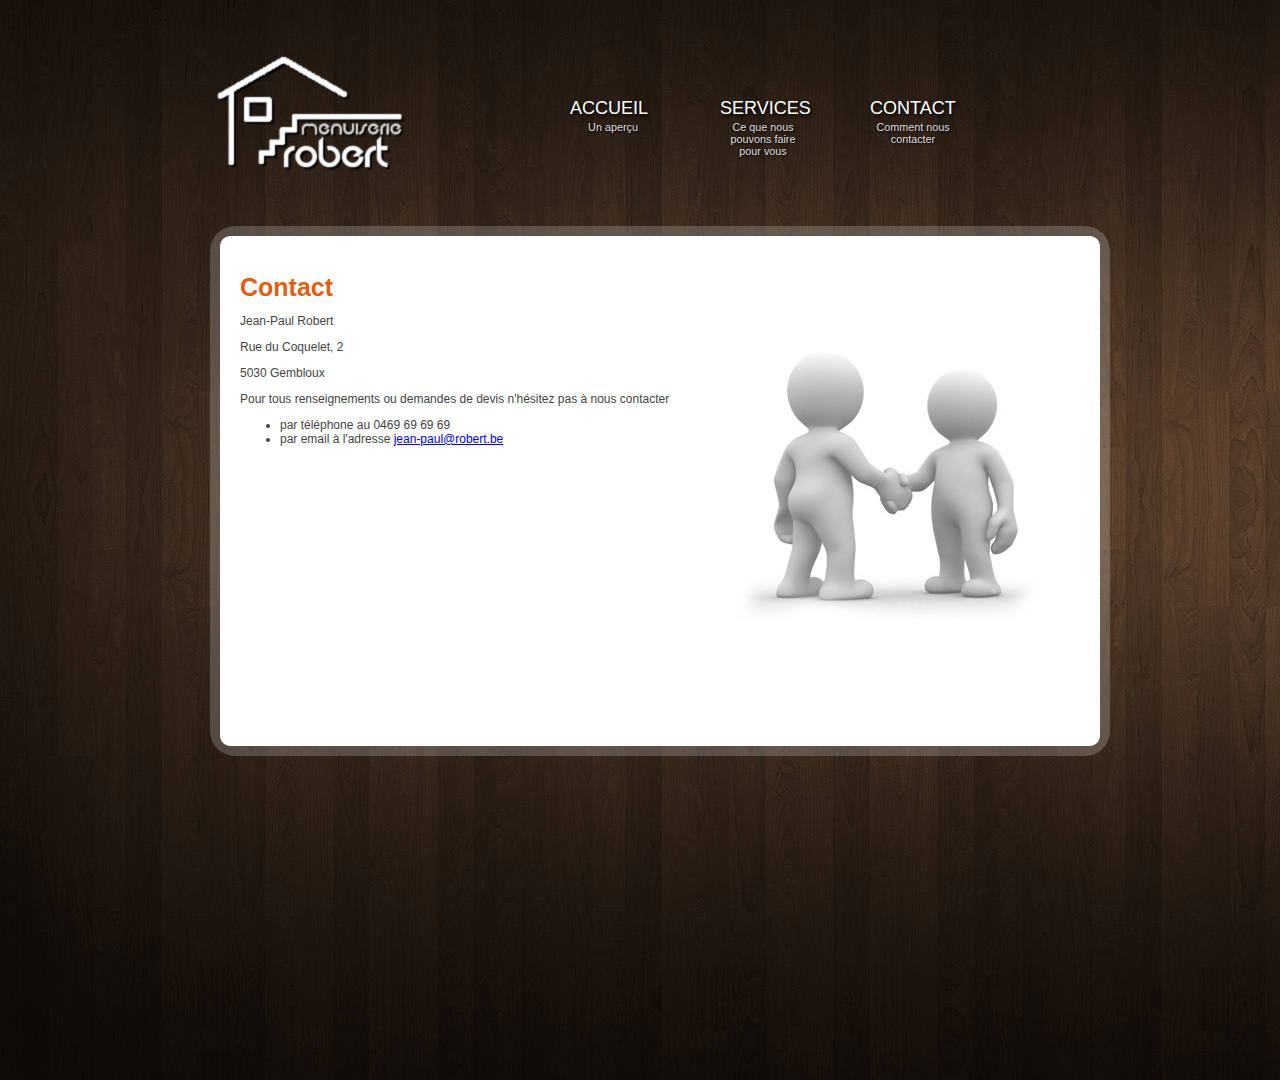
==== contact.html @ 17239f8b "update" ====
<!DOCTYPE html PUBLIC "-//W3C//DTD XHTML 1.0 Transitional//EN" "http://www.w3.org/TR/xhtml1/DTD/xhtml1-transitional.dtd">
<html xmlns="http://www.w3.org/1999/xhtml" xml:lang="fr" >
<head>
<title>Menuiserie Robert - Contact</title>
<meta http-equiv="Content-Type" content="text/html; charset=iso-8859-1" />
<link href="css/style.css" rel="stylesheet" type="text/css" />
</head>
<body>

<div id="topBg">
<img src="wood5.jpg" />
</div>

<div id="mainContent">
<div id="logo"></div>
<div id="menu">
<ul>
<li><a href="index.html" class="accueil">ACCUEIL <span>Un aper&ccedil;u</span></a></li>
<li><a href="services.html" class="services">SERVICES <span>Ce que nous pouvons faire pour vous</span></a></li>
<li><a href="contact.html" class="contact">CONTACT <span>Comment nous contacter</span></a></li>
</ul>
</div>

<div id="centerBg">
</div>
<div id="center">
		
		<h1>Contact</h1>
		<img class="floatRight" src="images/contact.jpg" />
		
		<div id="coordonnees">
		   <p>Jean-Paul Robert</p>
		   <p>Rue du Coquelet, 2</p>
		   <p>5030 Gembloux</p>
		</div>
		
		<p>Pour tous renseignements ou demandes de devis n'h&eacute;sitez pas &agrave; nous contacter</p>
		<p>
		   <ul>
		      <li>par t&eacute;l&eacute;phone au <span class="highlight">0469 69 69 69</span></li>
		      <li>par email &agrave; l'adresse <a href="mailto:jeanpaul@robert.be">jean-paul@robert.be</a></li>
         <ul>
      </p>


</div>

</div>


</body>
</html>
---- css/style.css ----
html>body {
height: auto;
}

html, body {
margin : 0;
padding : 0;
}

body {
background : #333;
overflow-x : hidden;
}

#topBg {
position : absolute; top : 0; left:  0;
width : 100%;
z-index : 0;
}

#topBg img { }

#mainContent{
width : 860px;
margin : auto;
padding-top : 50px;
position : relative;
z-index : 3;
font-family : Verdana,Arial, sans-serif;
font-size : 12px;
}

#logo {
float : left;
background : url('images/logo-transp150_border.png') no-repeat;
width : 200px;
height : 140px;
margin-left : 00px;
}

#menu {
margin-left : 300px;
margin-top : 20px;
width : 500px;
height  : 80px;
padding-top : 1px;
}

#menu ul li { float : left; display : inline; margin-right : 20px;}

#menu a {
display : block;
width : 95px;
padding : 15px 15px 15px 20px;
height : 60px;
font-size : 1.5em;
color : white;
text-decoration : none;
text-shadow: black 0.1em 0.1em 0.2em;
}

#menu a:hover { background : url('images/menuLinkBg_20p.png'); }

#menu a span {
font-size : 0.6em;
color : #ddd;
display : block;
position : relative; top : 2px; left : 3px;
text-shadow: black 0.1em 0.1em 0.2em;
width : 80px;
text-align : center;
}

#center {
background : url('images/centerBg_20p_white.png') center center;
margin-top : 75px;
border : 0px solid rgba(51, 51, 51, 0.5);
width : 840px;
height : 470px;
padding : 30px;
font-family : Verdana,Arial, sans-serif;
border-radius: 25px;
color : #444;
}

#center h1 { color : #E05F14; font-size : 25px; margin-bottom : 10px; }

.pics {  
    height:  302;  
    width:   402;  
    padding: 0;  
    margin:  0;
    float: right;
    margin-left : 40px;
    margin-bottom : 20px;
    margin-top : 30px;
} 
 
.pics img {  
    padding: 15px;  
    border:  1px solid #ccc;  
    background-color: #fff;  
    width:  400px; 
    height: 300px; 
    top:  0; 
    left: 0 
}

img.floatRight {
float : right;
margin : 20px;
}
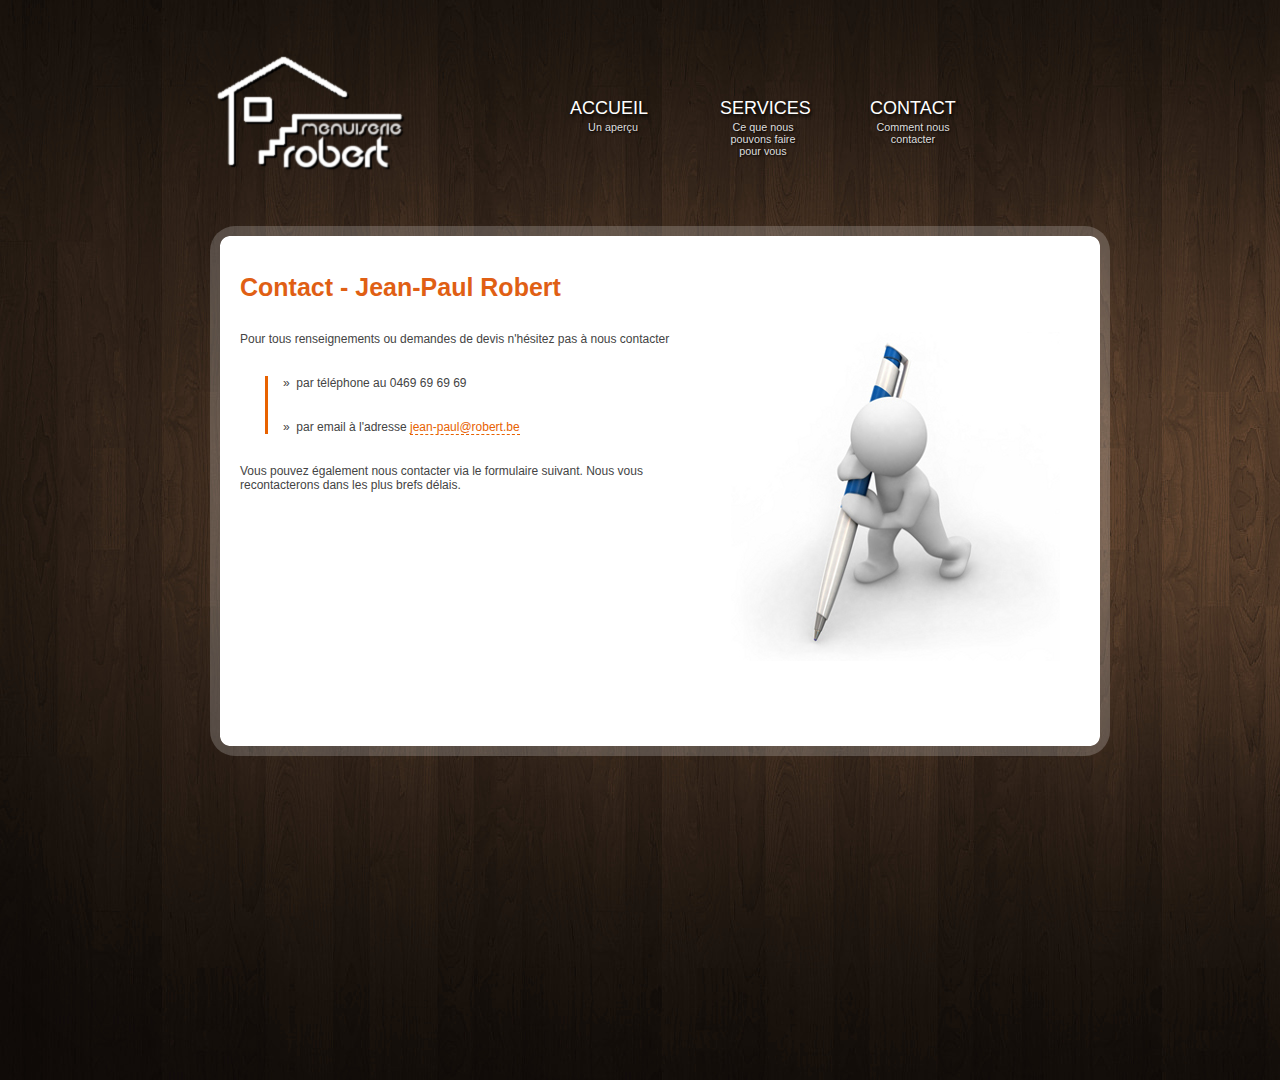
==== commit 956a01cc: "update" ====
--- a/contact.html
+++ b/contact.html
@@ -25,22 +25,29 @@
 </div>
 <div id="center">
 		
-		<h1>Contact</h1>
-		<img class="floatRight" src="images/contact.jpg" />
+		<h1>Contact - Jean-Paul Robert</h1>
+		
+		<!-- Script pour prendre une des 3 images au hasard -->
+		<script type="text/javascript">
+			var randomnumber=Math.floor(Math.random()*3) + 1;
+			document.write("<img class=\"contactImg\" src=\"images/contact" + randomnumber + ".jpg\" />");
+		</script>
+		
+		<!-- Solution de rechange pour ceux qui n'auraient pas javascript -->
+		<noscript><img class="contactImg" src="images/contact2.jpg" /></noscript>
+		
+		<p>Pour tous renseignements ou demandes de devis n'h&eacute;sitez pas &agrave; nous contacter</p>
 		
 		<div id="coordonnees">
-		   <p>Jean-Paul Robert</p>
-		   <p>Rue du Coquelet, 2</p>
-		   <p>5030 Gembloux</p>
+			<p>&raquo;&nbsp; par t&eacute;l&eacute;phone au <span class="highlight">0469 69 69 69</span></p>
+			<p>&raquo;&nbsp; par email &agrave; l'adresse <a href="mailto:jeanpaul@robert.be">jean-paul@robert.be</a></p>      
 		</div>
 		
-		<p>Pour tous renseignements ou demandes de devis n'h&eacute;sitez pas &agrave; nous contacter</p>
-		<p>
-		   <ul>
-		      <li>par t&eacute;l&eacute;phone au <span class="highlight">0469 69 69 69</span></li>
-		      <li>par email &agrave; l'adresse <a href="mailto:jeanpaul@robert.be">jean-paul@robert.be</a></li>
-         <ul>
-      </p>
+		<p>Vous pouvez &eacute;galement nous contacter via le formulaire suivant.  Nous vous recontacterons dans les plus brefs d&eacute;lais.</p>
+		
+		<form id="contact" action="envoi de mail">
+		<p></p>
+		</form>
 
 
 </div>
--- a/css/style.css
+++ b/css/style.css
@@ -10,6 +10,10 @@
 body {
 background : #333;
 overflow-x : hidden;
+}
+
+p {
+margin-top : 30px;
 }
 
 #topBg {
@@ -106,7 +110,28 @@
     left: 0 
 }
 
-img.floatRight {
+img.contactImg {
 float : right;
 margin : 20px;
+width : 329px;
 }
+
+#coordonnees {
+margin : 25px;
+padding-left : 15px;
+border-left : 3px solid #e86200;
+}
+
+#coordonnees a {
+color : #e86200;
+text-decoration : none;
+border-bottom : 1px dashed #e86200;
+}
+
+#coordonnees a:hover {
+color : #e86200;
+text-decoration : none;
+border-bottom : 1px solid #e86200;
+}
+
+
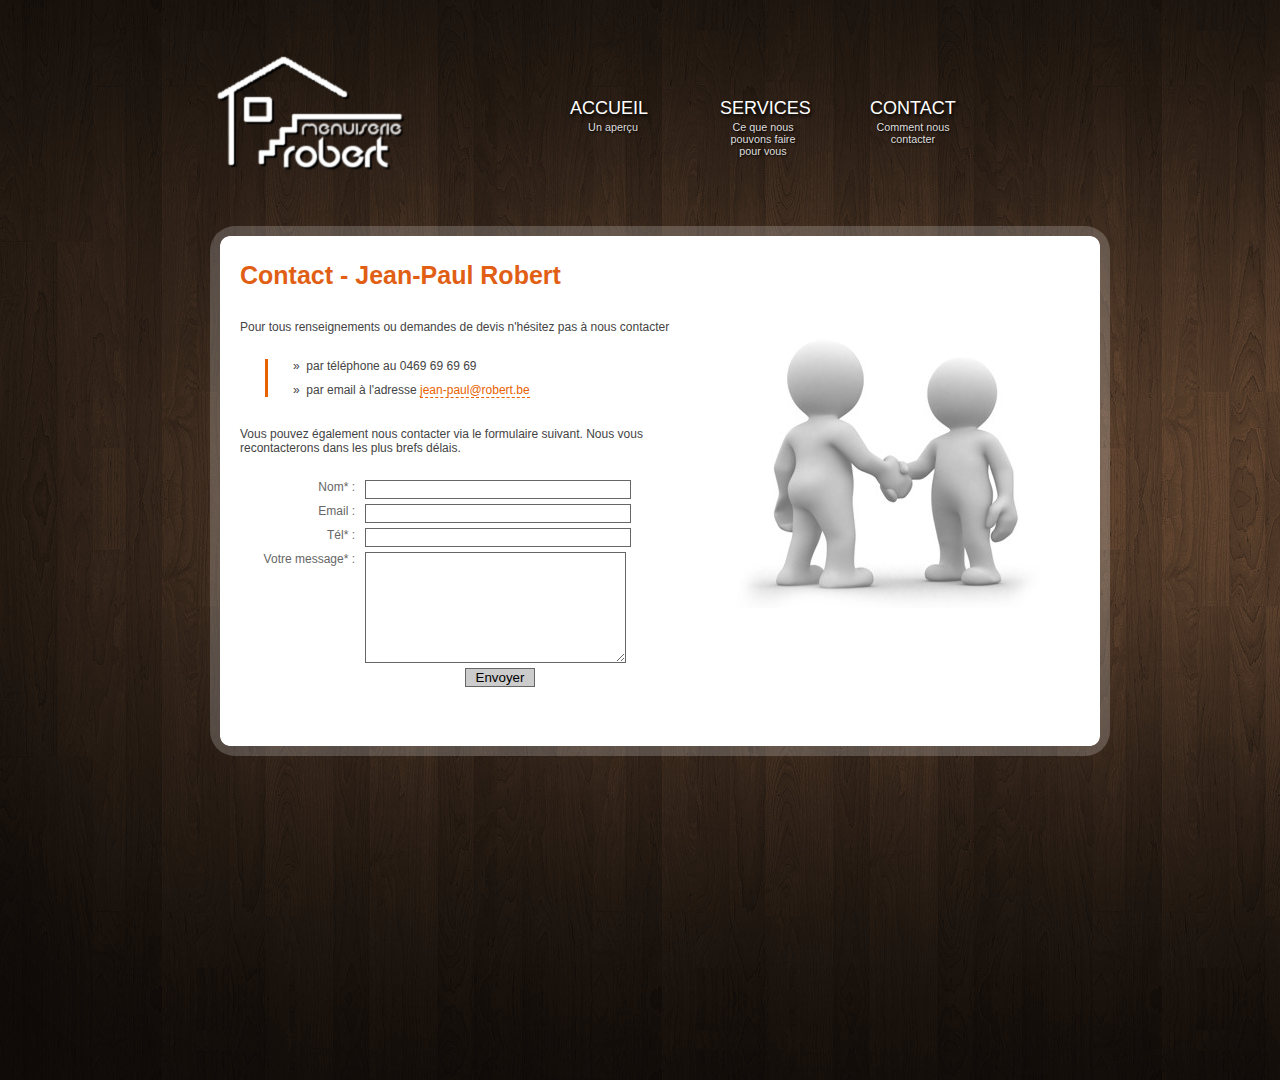
==== commit 9e2cbba7: "Contact form completed" ====
--- a/contact.html
+++ b/contact.html
@@ -45,10 +45,30 @@
 		
 		<p>Vous pouvez &eacute;galement nous contacter via le formulaire suivant.  Nous vous recontacterons dans les plus brefs d&eacute;lais.</p>
 		
-		<form id="contact" action="envoi de mail">
-		<p></p>
+		<form id="contact">
+		<p>
+			<label for="nom">Nom* :</label>
+			<input type="text" id="nom" />
+		</p>
+		
+		<p>
+			<label for="mail">Email :</label>
+			<input type="text" id="mail" />
+		</p>
+		
+		<p>
+			<label for="tel">T&eacute;l* :</label>
+			<input type="text" id="mail" />
+		</p>
+		
+		<p>
+			<label for="message">Votre message* :</label>		
+			<textarea rows="7" cols="30" id="message"></textarea>
+		</p>
+		
+		<p>
+			<input type="submit" value="Envoyer" class="submit"></input>
 		</form>
-
 
 </div>
 
--- a/css/style.css
+++ b/css/style.css
@@ -87,7 +87,12 @@
 color : #444;
 }
 
-#center h1 { color : #E05F14; font-size : 25px; margin-bottom : 10px; }
+#center h1 {
+color : #E05F14;
+font-size : 25px;
+margin-bottom : 10px;
+margin-top : 5px;
+}
 
 .pics {  
     height:  302;  
@@ -134,4 +139,41 @@
 border-bottom : 1px solid #e86200;
 }
 
+#coordonnees p {
+margin : 10px;
+}
 
+form#contact {
+color : #666;
+margin-top : 25px;
+}
+
+form#contact label {
+text-align : right;
+float : left;
+width : 110px;
+margin-right : 10px;
+}
+
+form#contact input {
+border : 1px solid #666;
+width : 260px;
+}
+
+form#contact textarea {
+border : 1px solid #666;
+}
+
+
+form#contact p {
+margin : 5px;
+}
+
+form#contact input.submit {
+border : 1px solid #666;
+background : #ccc;
+margin-left : 220px;
+width : 70px;
+}
+
+
